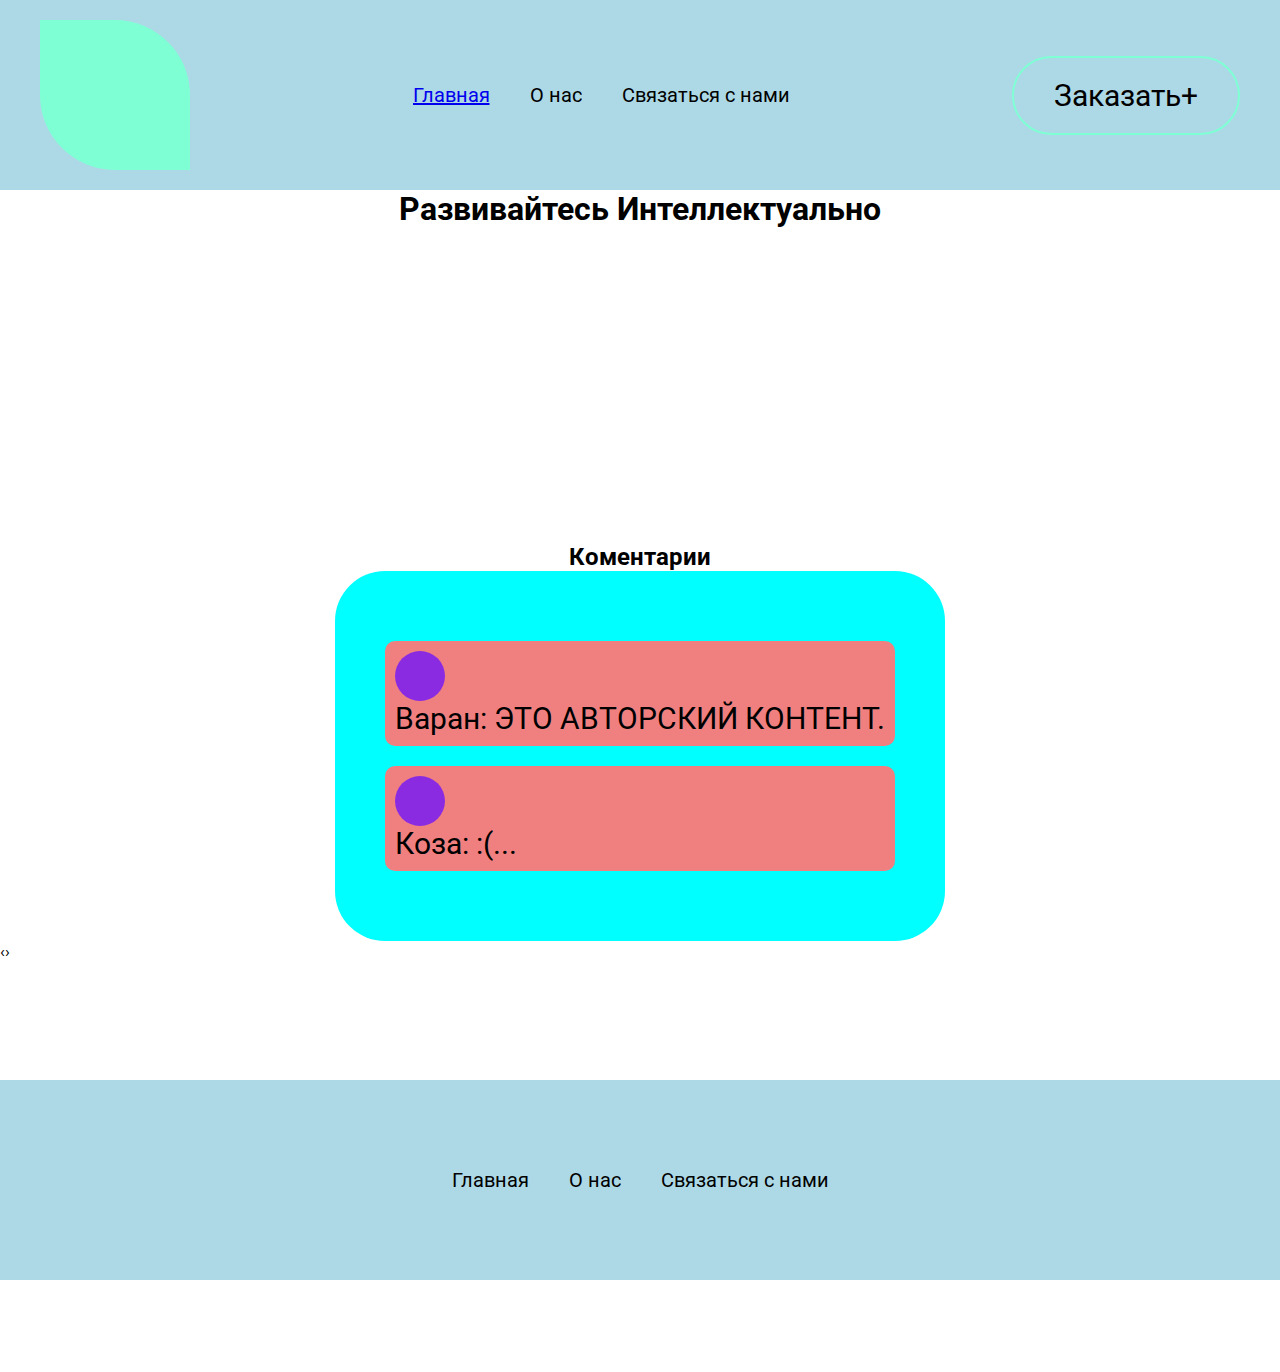
==== index.html @ 01f01410 "Add files via upload" ====
<!DOCTYPE html>
<html lang="en">

<head>
    <meta charset="UTF-8">
    <meta name="viewport" content="width=device-width, initial-scale=1.0">
    <link rel="preconnect" href="https://fonts.googleapis.com">
<link rel="preconnect" href="https://fonts.gstatic.com" crossorigin>
<link href="https://fonts.googleapis.com/css2?family=Barlow+Semi+Condensed:wght@300;400;600&family=Roboto:wght@300;400;700&display=swap" rel="stylesheet">
    <link rel="stylesheet" href="style.css">
    <link rel="stylesheet" href="owlcarousel/assets/owl.carousel.min.css">
    <link rel="stylesheet" href="owlcarousel/assets/owl.theme.default.min.css">
    <title>Varan.Shop</title>
</head>

<body>
    <header>
        <div class="logo"></div>
        <ul class="menu">
            <li><a href="index.html">Главная</a></li>
            <li id="inside">О нас
                <ul class="drop">
                    <li><a href="1.html">Спайк</a></li>
                    <li><a href="2.html">Леон</a></li>
                    <li><a href="3.html">Генерал Гавс</a></li>
                </ul>
            </li>
            <li>Связаться с нами</li>
        </ul>
        <button>Заказать+</button>
    </header>
    <main>
        <h1>Развивайтесь Интеллектуально</h1>
        <iframe width="560" height="315" src="https://www.youtube.com/embed/ny15etGig9I?si=6-AbwV4RRvnFSZE7"
            title="YouTube video player" frameborder="0"
            allow="accelerometer; autoplay; clipboard-write; encrypted-media; gyroscope; picture-in-picture; web-share"
            allowfullscreen></iframe>
        <h2>Коментарии</h2>
        <div class="comment_section">
            <div class="comment">
                <div class="ava"></div>
                <spam>Варан:</spam>
                <spam>ЭТО АВТОРСКИЙ КОНТЕНТ.</spam>



            </div>
            <div class="comment">
                <div class="ava"></div>
                <spam>Коза:</spam>
                <spam>:(...</spam>
            </div>
        </div>
        <div class="owl-carousel">
            <img src="https://blog.stanis.ru/imgs/160529.jpg" alt="">
            <img src="https://blog.stanis.ru/imgs/160529.jpg" alt="">
            <img src="https://blog.stanis.ru/imgs/160529.jpg" alt="">
            <img src="https://blog.stanis.ru/imgs/160529.jpg" alt="">
            <img src="https://blog.stanis.ru/imgs/160529.jpg" alt="">
            <img src="https://blog.stanis.ru/imgs/160529.jpg" alt="">
            <img src="https://blog.stanis.ru/imgs/160529.jpg" alt="">
            <img src="https://blog.stanis.ru/imgs/160529.jpg" alt="">
        </div>
    </main>
    <footer>
        <ul class="menu">
            <li>Главная</li>
            <li id="inside">О нас
                <ul class="drop">
                    <li>О нас</li>
                    <li>С нами</li>
                    <li>Возле нас</li>
                </ul>
            </li>
            <li>Связаться с нами</li>
        </ul>
    </footer>



    <script src="https://cdnjs.cloudflare.com/ajax/libs/jquery/3.4.1/jquery.min.js"></script>
    <script src="owlcarousel/owl.carousel.min.js"></script>
    <script>
        $(document).ready(function () {
            $('.owl-carousel').owlCarousel({
                loop: true,
                margin: 10,
                responsiveClass: true,
                arrows: false,
                responsive: {
                    1000: {
                        items: 5,
                        nav: true,
                        loop: false
                    }
                }
            })
        }); 
    </script>
</body>

</html>
---- style.css ----
* {
    margin: 0;
    padding: 0;
    font-family:"Roboto";
    box-sizing: border-box;
    overflow-x: hidden;
}
header {
    width: 100vw;
    display: flex;
    justify-content: space-between;
    align-items: center;
    padding: 20px 40px;
    background-color: lightblue;
}
.logo {
    width: 150px;
    height: 150px;
    background-color: aquamarine;
    border-radius: 0 50% 0 50%;
}
.menu {
    display: flex;
    justify-content: end;
    align-items: center;
    padding: 20px 40px;
}
.menu li {
    font-size: 20px;
    list-style-type: none;
    margin: 0 20px;

}
button {
    padding: 20px 40px;
    background-color: transparent;
    border: 2px solid aquamarine;
    font-size: 30px;
    border-radius: 50px;
}
main {
    display: flex;
    justify-content: start;
    align-items: center;
    flex-direction: column;
    width: 100vw;
}
.comment_section {
    padding: 50px;
    background-color: aqua;
    border-radius: 50px;
    
}
.comment {
    margin: 20px 0;
    background-color: lightcoral;
    padding: 10px;
    border-radius: 10px;
    font-size: 30px;
}
.ava {
    width: 50px;
    border-radius: 50%;
    height: 50px;
    background-color: blueviolet;
    
}
.menu li {
cursor: pointer;}
.drop {
    position: absolute; 
    display: flex;
    flex-direction: column;
    justify-content: start;
    align-items: center;
    background-color:lightblue;
    opacity: 0;
    transition: 0.5;
}
.drop li{
    width: 100%;
    padding: 15px;
    margin-top: 5px;
    border-top: 1px solid #fff;
}
#inside:hover .drop {
    opacity: 1;
}
footer{
    margin-top: 100px;
    width: 100%;
    height: 200px;
    background-color: lightblue;
    display: flex;
    justify-content: center;
    align-items: center;
}
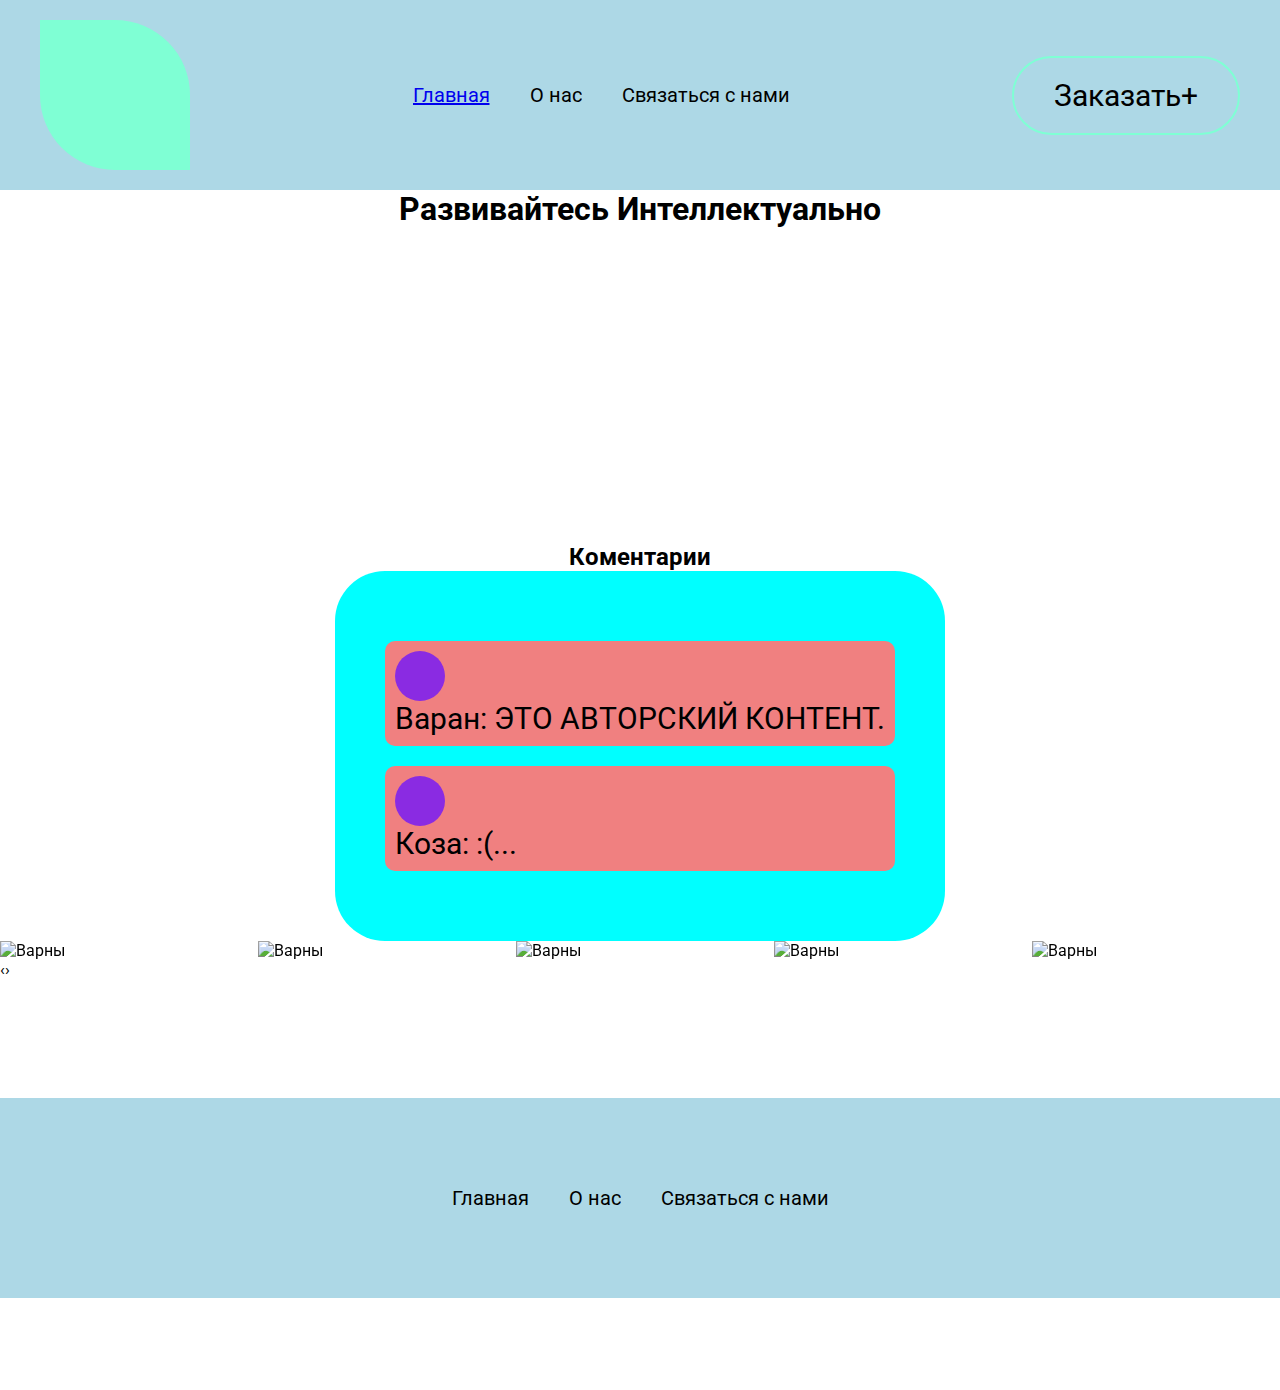
==== commit 6686e689: "feat: изменения в разметке" ====
--- a/index.html
+++ b/index.html
@@ -1,102 +1,80 @@
 <!DOCTYPE html>
-<html lang="en">
+<html lang="ru">
+    <head>
+        <meta charset="UTF-8">
+        <meta name="viewport" content="width=device-width, initial-scale=1.0">
+        <link rel="preconnect" href="https://fonts.googleapis.com">
+        <link rel="preconnect" href="https://fonts.gstatic.com" crossorigin>
+        <link href="https://fonts.googleapis.com/css2?family=Barlow+Semi+Condensed:wght@300;400;600&family=Roboto:wght@300;400;700&display=swap" rel="stylesheet">
+        <link rel="stylesheet" href="owlcarousel/assets/owl.carousel.min.css">
+        <link rel="stylesheet" href="owlcarousel/assets/owl.theme.default.min.css">
+        <link rel="stylesheet" href="style.css">
+        <title>Varan.Shop</title>
+    </head>
 
-<head>
-    <meta charset="UTF-8">
-    <meta name="viewport" content="width=device-width, initial-scale=1.0">
-    <link rel="preconnect" href="https://fonts.googleapis.com">
-<link rel="preconnect" href="https://fonts.gstatic.com" crossorigin>
-<link href="https://fonts.googleapis.com/css2?family=Barlow+Semi+Condensed:wght@300;400;600&family=Roboto:wght@300;400;700&display=swap" rel="stylesheet">
-    <link rel="stylesheet" href="style.css">
-    <link rel="stylesheet" href="owlcarousel/assets/owl.carousel.min.css">
-    <link rel="stylesheet" href="owlcarousel/assets/owl.theme.default.min.css">
-    <title>Varan.Shop</title>
-</head>
+    <body>
+        <header>
+            <div class="logo"></div>
+            <ul class="menu">
+                <li><a href="index.html">Главная</a></li>
+                <li class="inside">О нас
+                    <ul class="drop">
+                        <li><a href="1.html">Спайк</a></li>
+                        <li><a href="2.html">Леон</a></li>
+                        <li><a href="3.html">Генерал Гавс</a></li>
+                    </ul>
+                </li>
+                <li>Связаться с нами</li>
+            </ul>
+            <button>Заказать+</button>
+        </header>
 
-<body>
-    <header>
-        <div class="logo"></div>
-        <ul class="menu">
-            <li><a href="index.html">Главная</a></li>
-            <li id="inside">О нас
-                <ul class="drop">
-                    <li><a href="1.html">Спайк</a></li>
-                    <li><a href="2.html">Леон</a></li>
-                    <li><a href="3.html">Генерал Гавс</a></li>
-                </ul>
-            </li>
-            <li>Связаться с нами</li>
-        </ul>
-        <button>Заказать+</button>
-    </header>
-    <main>
-        <h1>Развивайтесь Интеллектуально</h1>
-        <iframe width="560" height="315" src="https://www.youtube.com/embed/ny15etGig9I?si=6-AbwV4RRvnFSZE7"
-            title="YouTube video player" frameborder="0"
-            allow="accelerometer; autoplay; clipboard-write; encrypted-media; gyroscope; picture-in-picture; web-share"
-            allowfullscreen></iframe>
-        <h2>Коментарии</h2>
-        <div class="comment_section">
-            <div class="comment">
-                <div class="ava"></div>
-                <spam>Варан:</spam>
-                <spam>ЭТО АВТОРСКИЙ КОНТЕНТ.</spam>
+        <main>
+            <h1>Развивайтесь Интеллектуально</h1>
+            <iframe width="560" height="315" src="https://www.youtube.com/embed/ny15etGig9I?si=6-AbwV4RRvnFSZE7"
+                title="YouTube video player" frameborder="0"
+                allow="accelerometer; autoplay; clipboard-write; encrypted-media; gyroscope; picture-in-picture; web-share"
+                allowfullscreen></iframe>
+            <h2>Коментарии</h2>
+            <div class="comment_section">
+                <div class="comment">
+                    <div class="ava"></div>
+                    <span>Варан:</span>
+                    <span>ЭТО АВТОРСКИЙ КОНТЕНТ.</span>
+                </div>
+                <div class="comment">
+                    <div class="ava"></div>
+                    <span>Коза:</span>
+                    <span>:(...</span>
+                </div>
+            </div>
+            <div class="owl-carousel">
+                <img src="https://blog.stanis.ru/imgs/160529.jpg" alt="Варны">
+                <img src="https://blog.stanis.ru/imgs/160529.jpg" alt="Варны">
+                <img src="https://blog.stanis.ru/imgs/160529.jpg" alt="Варны">
+                <img src="https://blog.stanis.ru/imgs/160529.jpg" alt="Варны">
+                <img src="https://blog.stanis.ru/imgs/160529.jpg" alt="Варны">
+                <img src="https://blog.stanis.ru/imgs/160529.jpg" alt="Варны">
+                <img src="https://blog.stanis.ru/imgs/160529.jpg" alt="Варны">
+                <img src="https://blog.stanis.ru/imgs/160529.jpg" alt="Варны">
+            </div>
+        </main>
 
-
-
-            </div>
-            <div class="comment">
-                <div class="ava"></div>
-                <spam>Коза:</spam>
-                <spam>:(...</spam>
-            </div>
-        </div>
-        <div class="owl-carousel">
-            <img src="https://blog.stanis.ru/imgs/160529.jpg" alt="">
-            <img src="https://blog.stanis.ru/imgs/160529.jpg" alt="">
-            <img src="https://blog.stanis.ru/imgs/160529.jpg" alt="">
-            <img src="https://blog.stanis.ru/imgs/160529.jpg" alt="">
-            <img src="https://blog.stanis.ru/imgs/160529.jpg" alt="">
-            <img src="https://blog.stanis.ru/imgs/160529.jpg" alt="">
-            <img src="https://blog.stanis.ru/imgs/160529.jpg" alt="">
-            <img src="https://blog.stanis.ru/imgs/160529.jpg" alt="">
-        </div>
-    </main>
-    <footer>
-        <ul class="menu">
-            <li>Главная</li>
-            <li id="inside">О нас
-                <ul class="drop">
-                    <li>О нас</li>
-                    <li>С нами</li>
-                    <li>Возле нас</li>
-                </ul>
-            </li>
-            <li>Связаться с нами</li>
-        </ul>
-    </footer>
-
-
-
-    <script src="https://cdnjs.cloudflare.com/ajax/libs/jquery/3.4.1/jquery.min.js"></script>
-    <script src="owlcarousel/owl.carousel.min.js"></script>
-    <script>
-        $(document).ready(function () {
-            $('.owl-carousel').owlCarousel({
-                loop: true,
-                margin: 10,
-                responsiveClass: true,
-                arrows: false,
-                responsive: {
-                    1000: {
-                        items: 5,
-                        nav: true,
-                        loop: false
-                    }
-                }
-            })
-        }); 
-    </script>
-</body>
-
+        <footer>
+            <ul class="menu">
+                <li>Главная</li>
+                <li class="inside">О нас
+                    <ul class="drop">
+                        <li>О нас</li>
+                        <li>С нами</li>
+                        <li>Возле нас</li>
+                    </ul>
+                </li>
+                <li>Связаться с нами</li>
+            </ul>
+        </footer>
+        <script src="https://cdnjs.cloudflare.com/ajax/libs/jquery/3.4.1/jquery.min.js"></script>
+        <script src="owlcarousel/owl.carousel.min.js"></script>
+        <script src="js/carousel.js"></script>
+    </body>
 </html>--- a/style.css
+++ b/style.css
@@ -83,7 +83,7 @@
     margin-top: 5px;
     border-top: 1px solid #fff;
 }
-#inside:hover .drop {
+.inside:hover .drop {
     opacity: 1;
 }
 footer{
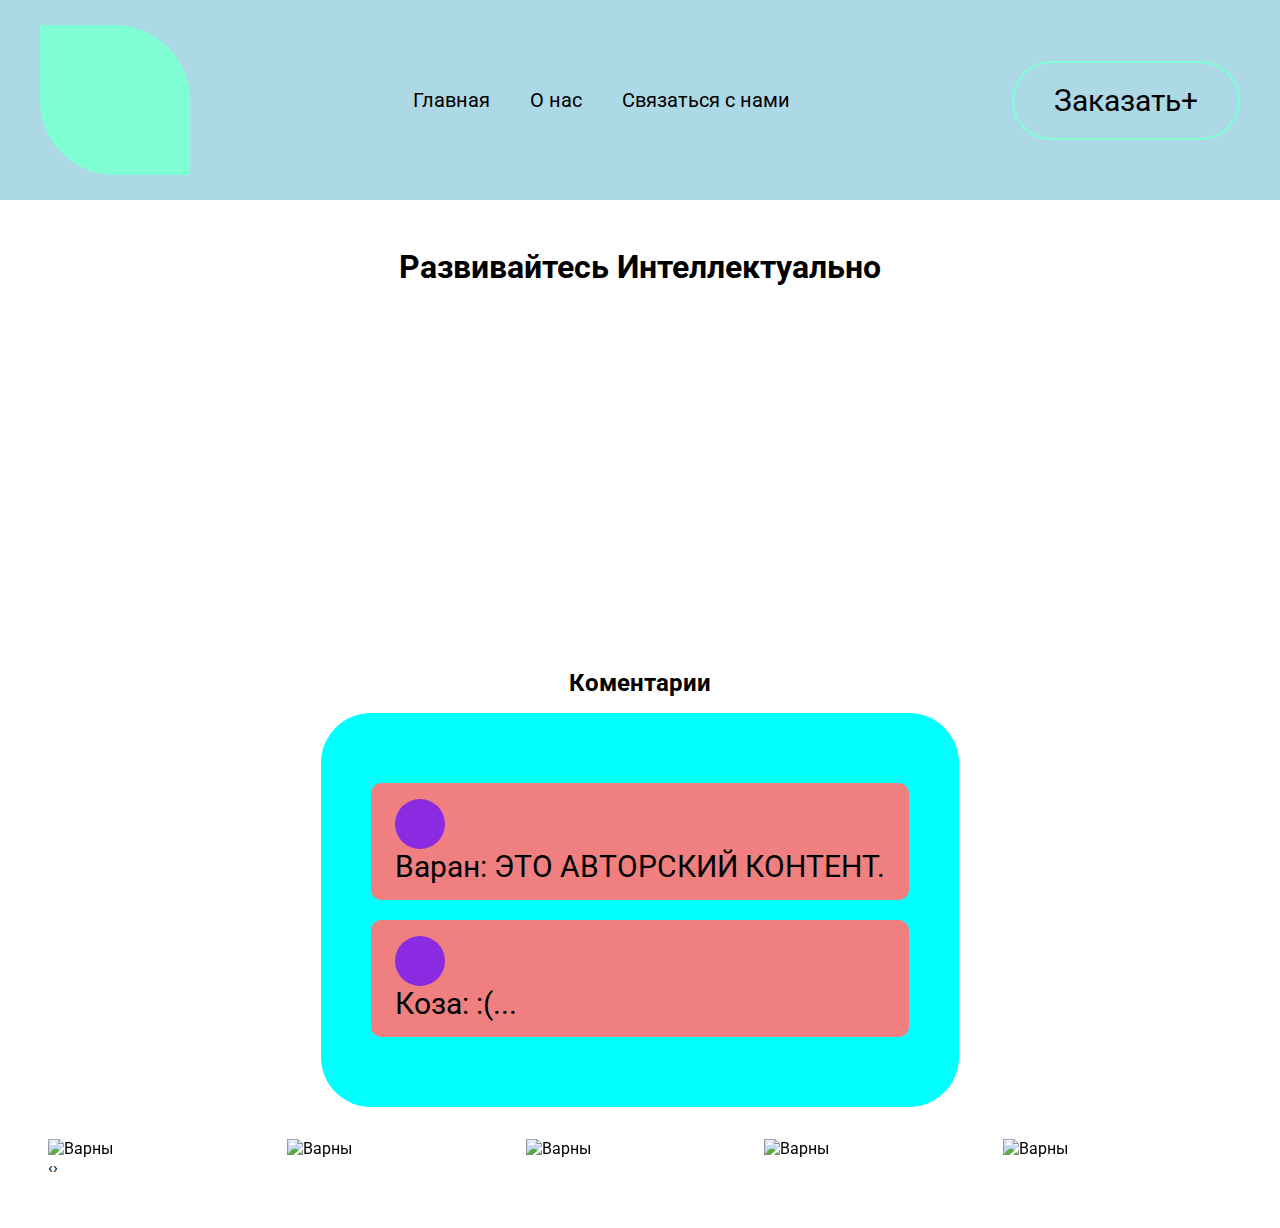
==== commit 9d3bf479: "feat: изменения стилей и разметки" ====
--- a/index.html
+++ b/index.html
@@ -26,29 +26,36 @@
                 </li>
                 <li>Связаться с нами</li>
             </ul>
-            <button>Заказать+</button>
+            <a href="http://google.com">
+                <button id="order" >Заказать+</button>
+            </a>
         </header>
 
         <main>
-            <h1>Развивайтесь Интеллектуально</h1>
-            <iframe width="560" height="315" src="https://www.youtube.com/embed/ny15etGig9I?si=6-AbwV4RRvnFSZE7"
-                title="YouTube video player" frameborder="0"
-                allow="accelerometer; autoplay; clipboard-write; encrypted-media; gyroscope; picture-in-picture; web-share"
-                allowfullscreen></iframe>
-            <h2>Коментарии</h2>
-            <div class="comment_section">
-                <div class="comment">
-                    <div class="ava"></div>
-                    <span>Варан:</span>
-                    <span>ЭТО АВТОРСКИЙ КОНТЕНТ.</span>
-                </div>
-                <div class="comment">
-                    <div class="ava"></div>
-                    <span>Коза:</span>
-                    <span>:(...</span>
+            <div class="video section">
+                <h1 class="title">Развивайтесь Интеллектуально</h1>
+                <iframe width="560" height="315" src="https://www.youtube.com/embed/ny15etGig9I?si=6-AbwV4RRvnFSZE7"
+                    title="YouTube video player" frameborder="0"
+                    allow="accelerometer; autoplay; clipboard-write; encrypted-media; gyroscope; picture-in-picture; web-share"
+                    allowfullscreen>
+                </iframe>
+            </div>
+            <div class="comment_section section">
+                <h2 class="title">Коментарии</h2>
+                <div class="comments">
+                    <div class="comment">
+                        <div class="ava"></div>
+                        <span>Варан:</span>
+                        <span>ЭТО АВТОРСКИЙ КОНТЕНТ.</span>
+                    </div>
+                    <div class="comment">
+                        <div class="ava"></div>
+                        <span>Коза:</span>
+                        <span>:(...</span>
+                    </div>
                 </div>
             </div>
-            <div class="owl-carousel">
+            <div class="owl-carousel section">
                 <img src="https://blog.stanis.ru/imgs/160529.jpg" alt="Варны">
                 <img src="https://blog.stanis.ru/imgs/160529.jpg" alt="Варны">
                 <img src="https://blog.stanis.ru/imgs/160529.jpg" alt="Варны">
@@ -60,19 +67,6 @@
             </div>
         </main>
 
-        <footer>
-            <ul class="menu">
-                <li>Главная</li>
-                <li class="inside">О нас
-                    <ul class="drop">
-                        <li>О нас</li>
-                        <li>С нами</li>
-                        <li>Возле нас</li>
-                    </ul>
-                </li>
-                <li>Связаться с нами</li>
-            </ul>
-        </footer>
         <script src="https://cdnjs.cloudflare.com/ajax/libs/jquery/3.4.1/jquery.min.js"></script>
         <script src="owlcarousel/owl.carousel.min.js"></script>
         <script src="js/carousel.js"></script>
--- a/style.css
+++ b/style.css
@@ -1,23 +1,45 @@
+:root {
+  --header-height: 200px;
+}
 * {
     margin: 0;
     padding: 0;
     font-family:"Roboto";
     box-sizing: border-box;
-    overflow-x: hidden;
+}
+a {
+    color: black;
+    text-decoration: none;
+}
+a:hover, li:hover {
+    color: aquamarine;
 }
 header {
+    top: 0;
+    position: fixed;
     width: 100vw;
+    padding: 20px 40px;
+    height: var(--header-height);
+    background-color: lightblue;
     display: flex;
     justify-content: space-between;
     align-items: center;
-    padding: 20px 40px;
-    background-color: lightblue;
 }
 .logo {
     width: 150px;
     height: 150px;
     background-color: aquamarine;
     border-radius: 0 50% 0 50%;
+}
+.section {
+    padding: 1rem;
+
+    &:first-child {
+        padding-top: 0;
+    }
+    &:last-child {
+        padding-bottom: 0;
+    }
 }
 .menu {
     display: flex;
@@ -39,22 +61,28 @@
     border-radius: 50px;
 }
 main {
+    margin-top: var(--header-height);
     display: flex;
     justify-content: start;
     align-items: center;
     flex-direction: column;
     width: 100vw;
+    padding: 2rem;
 }
-.comment_section {
+.title {
+    text-align: center;
+    padding: 1rem;
+}
+.comments {
     padding: 50px;
     background-color: aqua;
     border-radius: 50px;
-    
+
 }
 .comment {
     margin: 20px 0;
     background-color: lightcoral;
-    padding: 10px;
+    padding: 1rem 1.5rem;
     border-radius: 10px;
     font-size: 30px;
 }
@@ -63,12 +91,13 @@
     border-radius: 50%;
     height: 50px;
     background-color: blueviolet;
-    
+
 }
 .menu li {
-cursor: pointer;}
+    cursor: pointer;
+}
 .drop {
-    position: absolute; 
+    position: absolute;
     display: flex;
     flex-direction: column;
     justify-content: start;
@@ -77,7 +106,7 @@
     opacity: 0;
     transition: 0.5;
 }
-.drop li{
+.drop li {
     width: 100%;
     padding: 15px;
     margin-top: 5px;
@@ -86,12 +115,15 @@
 .inside:hover .drop {
     opacity: 1;
 }
-footer{
-    margin-top: 100px;
+footer {
     width: 100%;
-    height: 200px;
+    height: var(--header-height);
     background-color: lightblue;
     display: flex;
     justify-content: center;
     align-items: center;
+}
+#order:hover {
+    cursor: pointer;
+    color: red;
 }